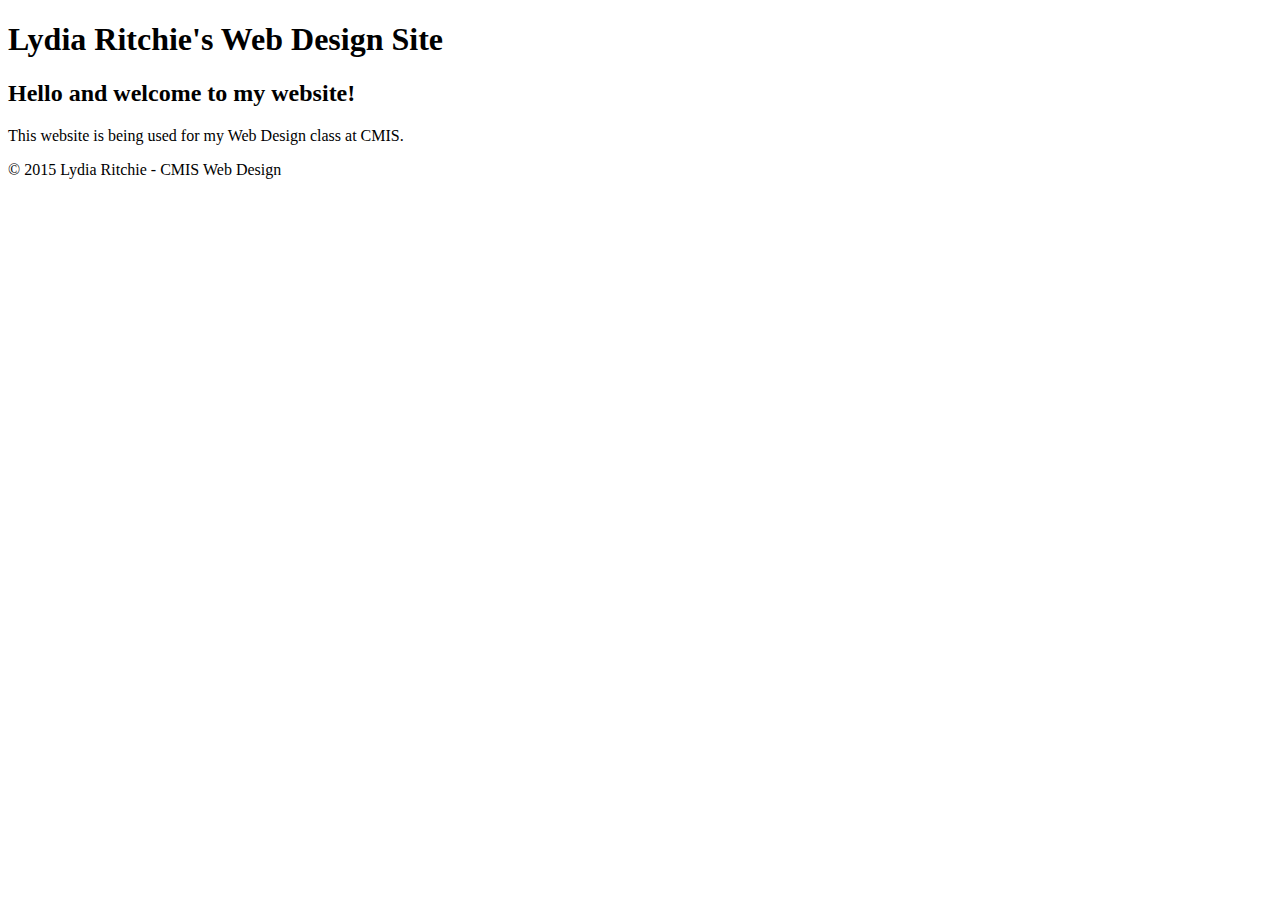
==== index.html @ 9897dba2 "I coded and created content for my site." ====
<!doctype html>
<html>
	<head>
		<title>
			Lydia Ritchie's Web Design Site
		</title>
		<meta charset = "utf-8"/>
	</head>
	<body>
		<header>
			<h1>
				Lydia Ritchie's Web Design Site
			</h1>
		</header>
		<nav>
		</nav>
		<main>
			<h2>
				Hello and welcome to my website!
			</h2>
			<p>
				This website is being used for my Web Design class at CMIS.
			</p>
		</main>
		<footer>
			<p>
				© 2015 Lydia Ritchie - CMIS Web Design
		</footer>
	</body>
</html>
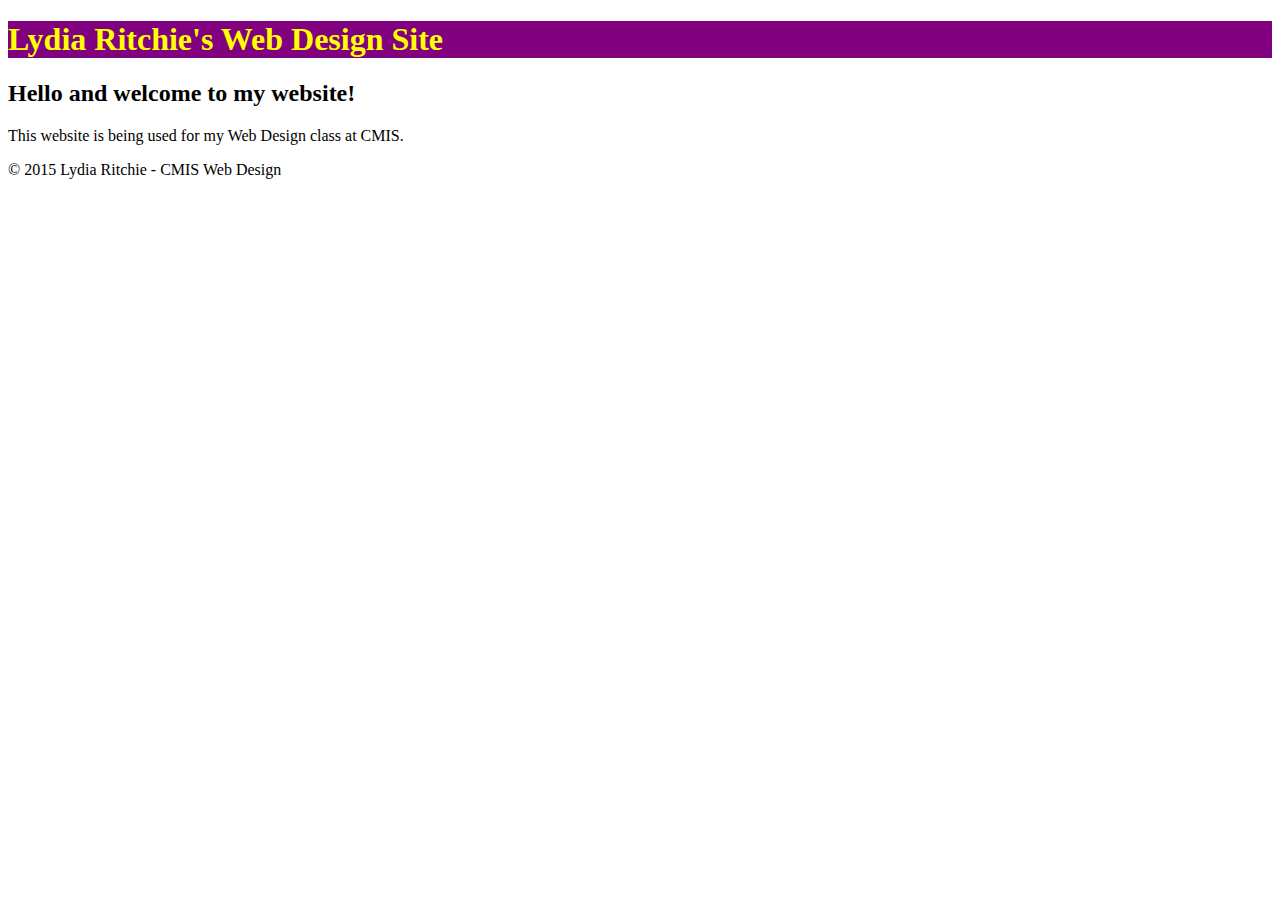
==== commit edd7053c: "I am working on our assignment." ====
--- a/index.html
+++ b/index.html
@@ -4,7 +4,9 @@
 		<title>
 			Lydia Ritchie's Web Design Site
 		</title>
+		
 		<meta charset = "utf-8"/>
+<link rel="stylesheet" href="main.css" type="text/css">
 	</head>
 	<body>
 		<header>
--- a/main.css
+++ b/main.css
@@ -0,0 +1,5 @@
+h1{
+	color: yellow;
+	background-color: purple;
+}
+
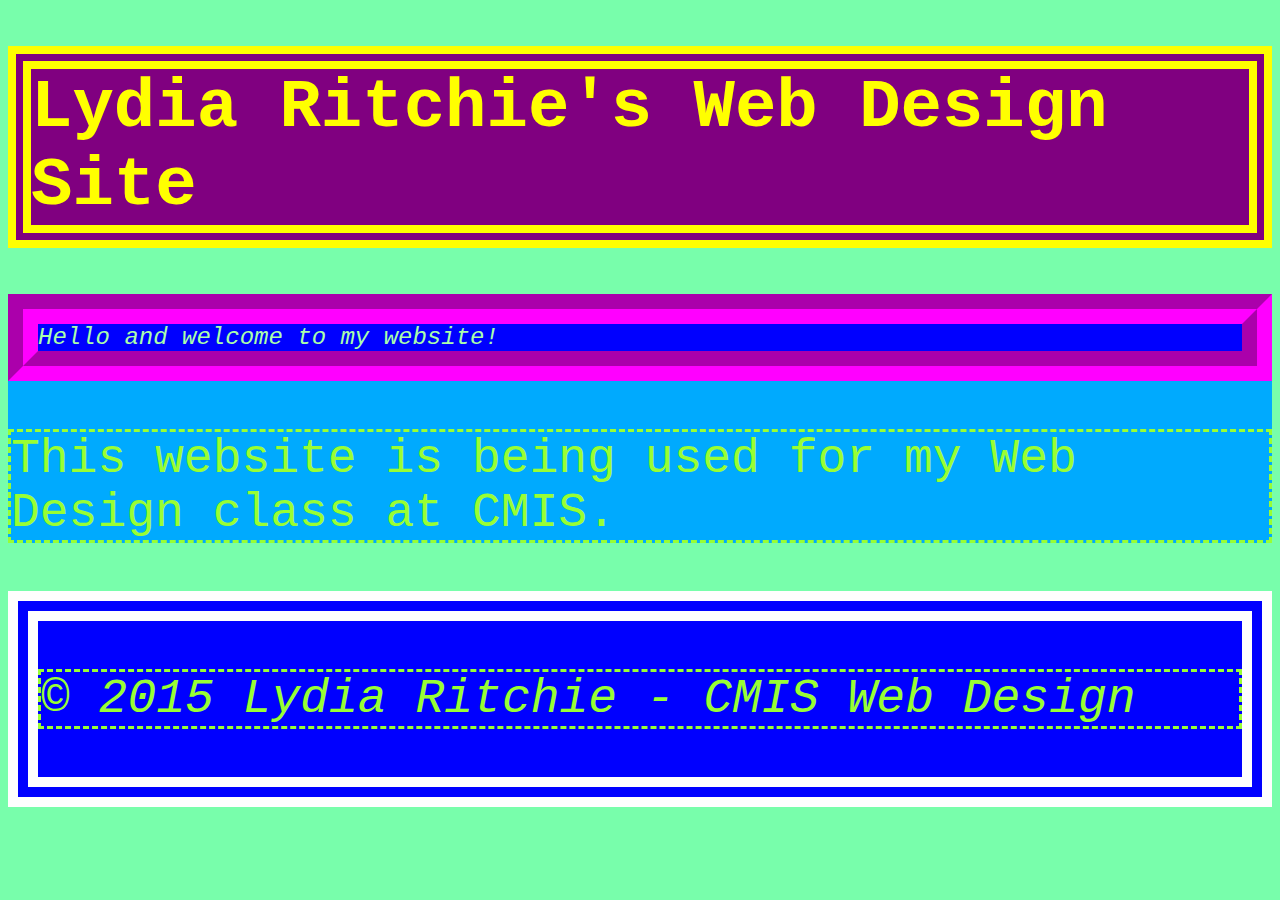
==== commit 63d7a1e4: "I tried to complete he css assignment." ====
--- a/index.html
+++ b/index.html
@@ -27,6 +27,7 @@
 		<footer>
 			<p>
 				© 2015 Lydia Ritchie - CMIS Web Design
+			</p>
 		</footer>
 	</body>
 </html>
--- a/main.css
+++ b/main.css
@@ -1,5 +1,44 @@
 h1{
 	color: yellow;
 	background-color: purple;
+	font-family: "Courier New", Monospace;
+	font-size: 69px;
+	border-style: double;
+	border-width: 23px;
+	font-weight:900;
+	
+}
+h2{
+	color: #abfeab;
+	background-color: blue;
+	font-family:"Courier New", Monospace;
+	font-style: italic;
+	font-weight:100;
+	border-style: groove;
+	border-width: 30px;
+	border-color: #ff00ff;
+}
+p{
+	color: #99fe33;
+	font-family: "Courier New", Monospace;
+	font-size: 48px;
+	border-style: dashed;
+
+}
+footer{
+    color: #deed33;
+	background-color: blue;
+	font-family:"Courier New", Monospace;
+	font-style: italic;
+	border-style: double;
+	border-width: 30px;
+	border-color:#fefefe;
+}
+body{
+	background-color:#78feab;
+}
+main{
+	background-color:#00aafe;
 }
 
+
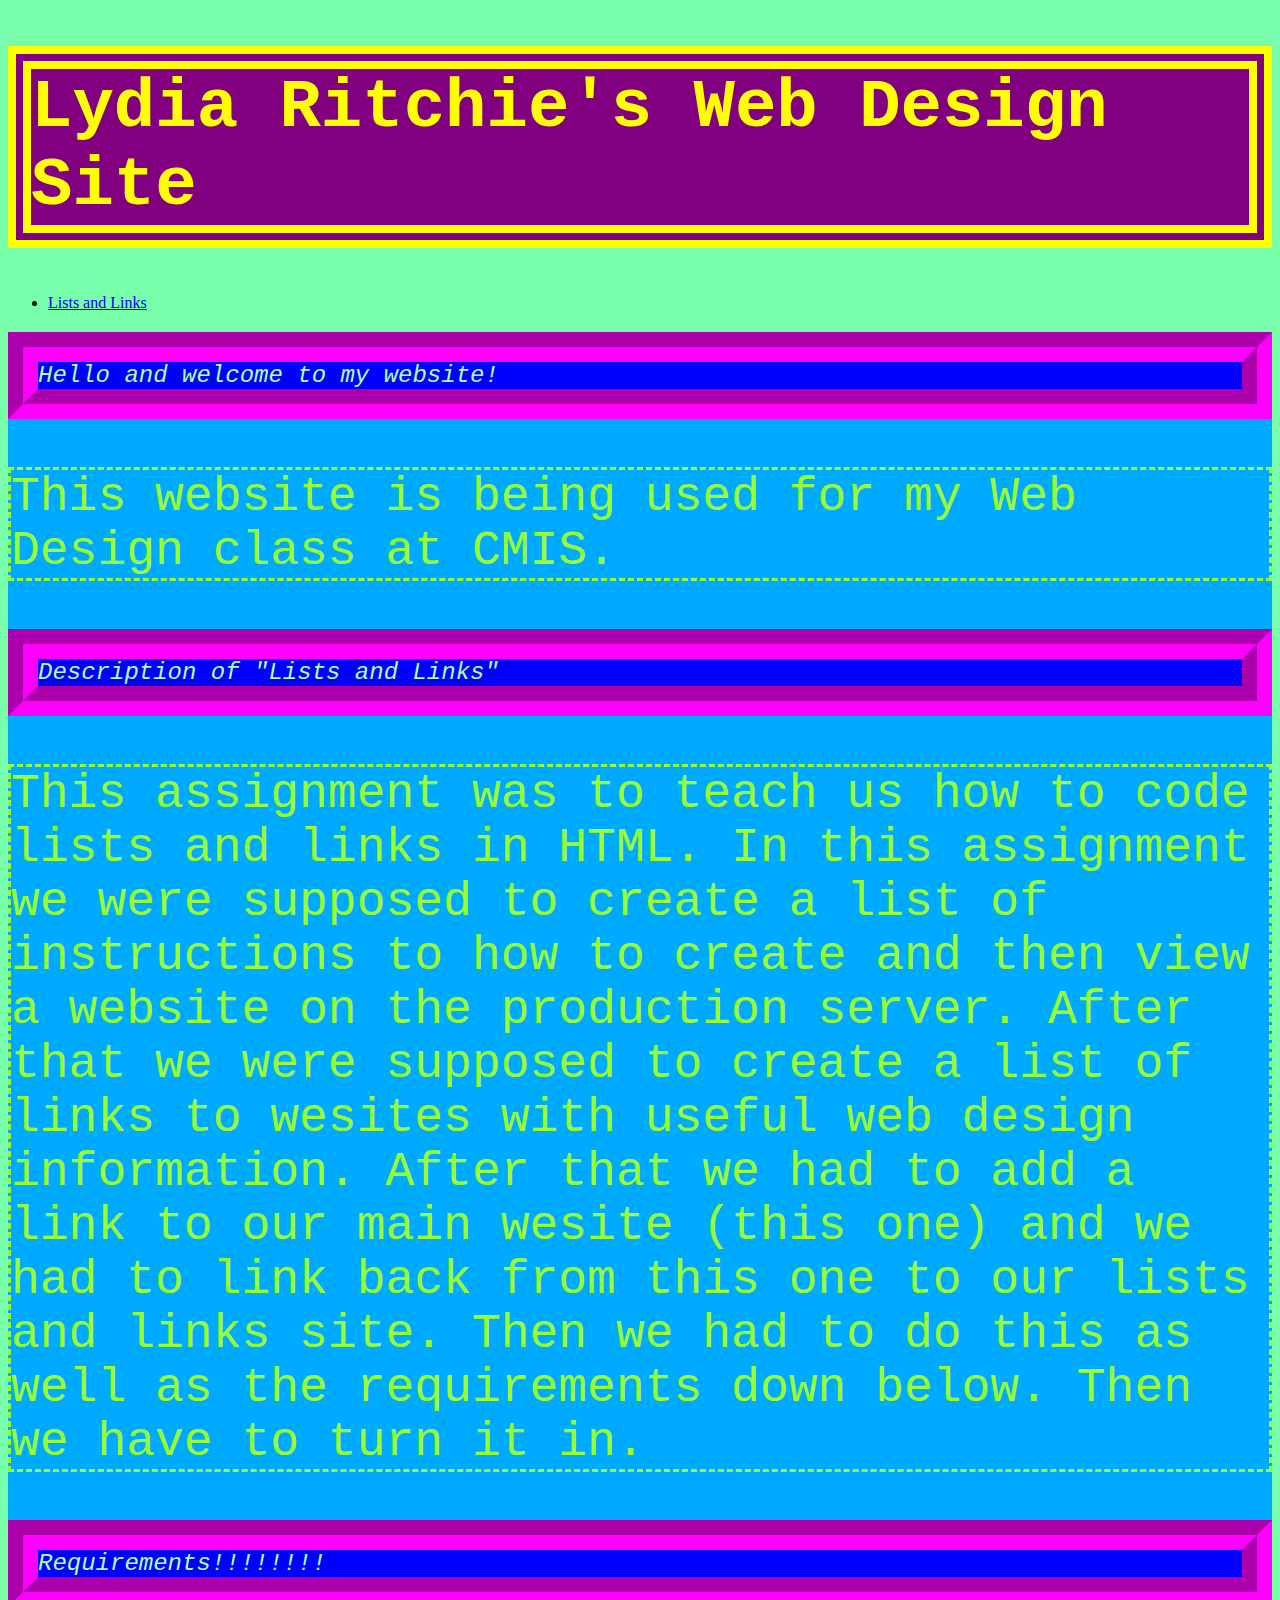
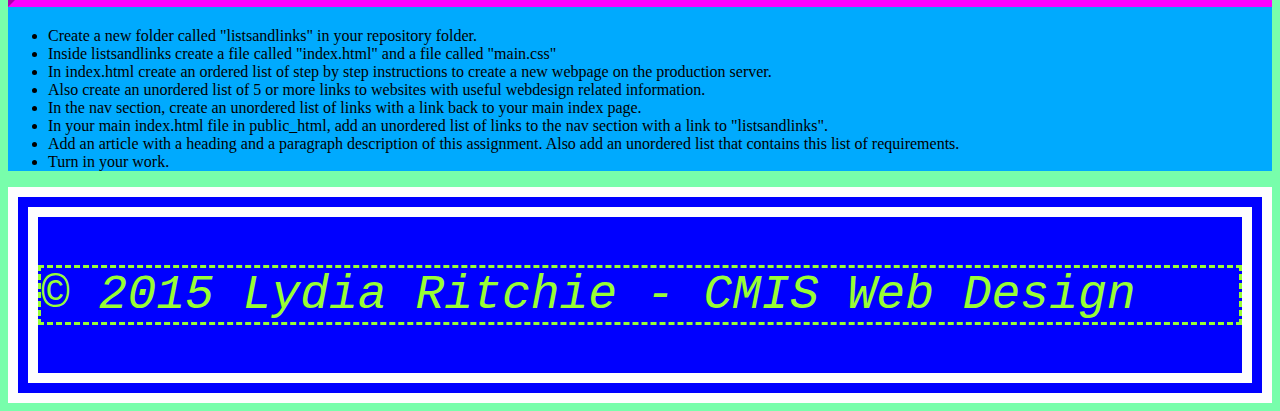
==== commit e5bdb63f: "I did the portion of Lists and links assignment today." ====
--- a/index.html
+++ b/index.html
@@ -6,7 +6,7 @@
 		</title>
 		
 		<meta charset = "utf-8"/>
-<link rel="stylesheet" href="main.css" type="text/css">
+		<link rel="stylesheet" href="main.css" type="text/css">
 	</head>
 	<body>
 		<header>
@@ -15,14 +15,57 @@
 			</h1>
 		</header>
 		<nav>
+			<ul>
+				<li>
+					<a href="listsandlinks" target="_blank">
+						Lists and Links
+					</a>
+				</li>
+			</ul>
 		</nav>
 		<main>
 			<h2>
 				Hello and welcome to my website!
 			</h2>
-			<p>
+				<p>
 				This website is being used for my Web Design class at CMIS.
-			</p>
+				</p>
+			<h2>
+				Description of "Lists and Links"
+			</h2>
+				<p>
+					This assignment was to teach us how to code lists and links in HTML. In this assignment we were supposed to create a list of instructions to how to create and then view a website on the production server. After that we were supposed to create a list of links to wesites with useful web design information. After that we had to add a link to our main wesite (this one) and we had to link back from this one to our lists and links site. Then we had to do this as well as the requirements down below. Then we have to turn it in.  
+				</p>
+			<h2>
+				Requirements!!!!!!!!
+			</h2>
+			<ul>
+				<li>
+					Create a new folder called "listsandlinks" in your repository folder.
+				</li>
+				<li>
+					Inside listsandlinks create a file called "index.html" and a file called "main.css"
+				</li>
+				<li>
+					In index.html create an ordered list of step by step instructions to create a new webpage on the production server.
+				</li>
+				<li>
+					Also create an unordered list of 5 or more links to websites with useful webdesign related information.
+				</li>	
+				<li>
+					In the nav section, create an unordered list of links with a link back to your main index page.
+				</li>
+				<li>
+					In your main index.html file in public_html, add an unordered list of links to the nav section with a link to "listsandlinks".
+				</li>
+				<li>
+					Add an article with a heading and a paragraph description of this assignment. Also add an unordered list that contains this list of requirements. 
+				</li>
+				<li>
+					Turn in your work.
+				</li>
+			</ul>
+				
 		</main>
 		<footer>
 			<p>
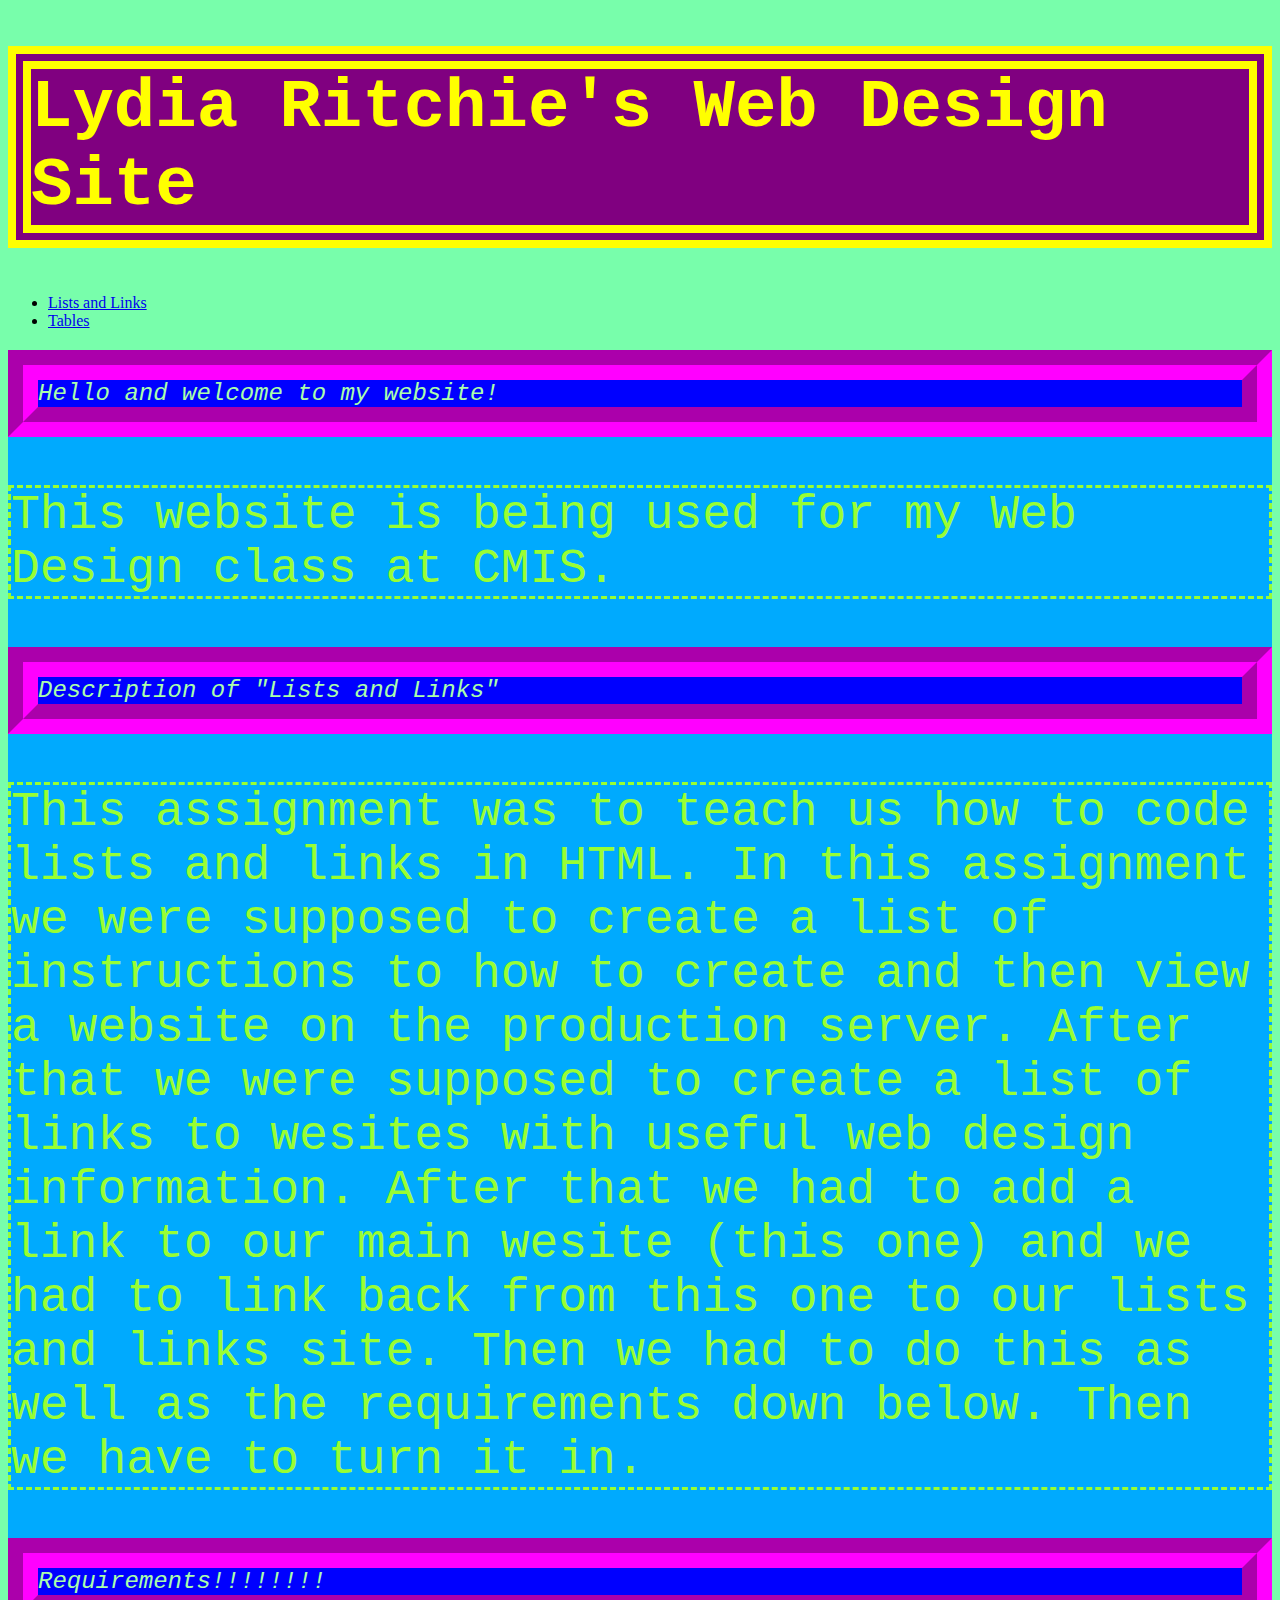
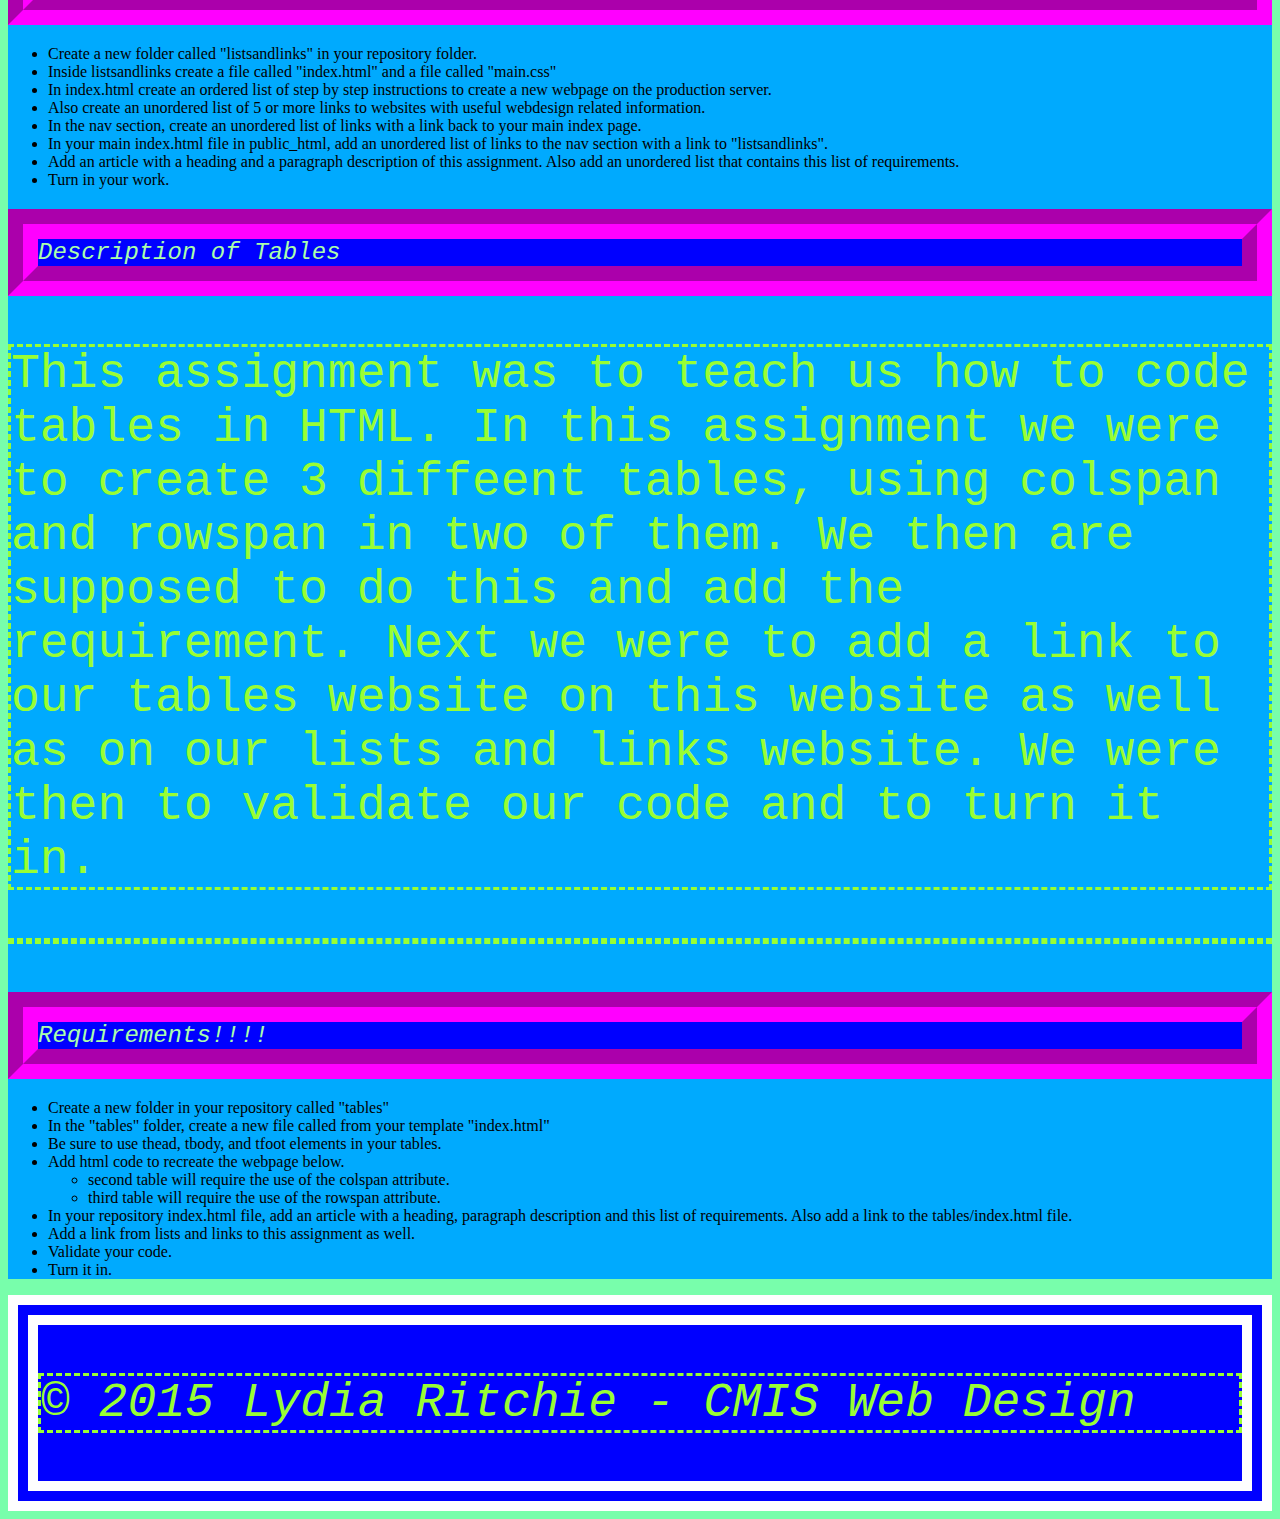
==== commit fe3fb74d: "I finished the tables assignment and figured out colspan and rowspan. I added all of the correct lin" ====
--- a/index.html
+++ b/index.html
@@ -19,6 +19,11 @@
 				<li>
 					<a href="listsandlinks" target="_blank">
 						Lists and Links
+					</a>
+				</li>
+				<li>
+					<a href="tables" target="_blank">
+						Tables
 					</a>
 				</li>
 			</ul>
@@ -65,7 +70,49 @@
 					Turn in your work.
 				</li>
 			</ul>
-				
+			<h2>
+				Description of Tables
+			</h2>
+				<p>
+					This assignment was to teach us how to code tables in HTML. In this assignment we were to create 3 diffeent tables, using colspan and rowspan in two of them. We then are supposed to do this and add the requirement. Next we were to add a link to our tables website on this website as well as on our lists and links website. We were then to validate our code and to turn it in.
+				<p>
+			<h2>
+				Requirements!!!!
+			</h2> 
+			<ul>
+				<li>
+					Create a new folder in your repository called "tables"
+				</li>
+				<li>
+					In the "tables" folder, create a new file called from your template "index.html"
+				</li>
+				<li>
+					Be sure to use thead, tbody, and tfoot elements in your tables.
+				</li>
+				<li>
+					Add html code to recreate the webpage below.
+						<ul>
+							<li>
+								second table will require the use of the colspan attribute.
+							</li>
+							<li>
+								third table will require the use of the rowspan attribute.
+							</li>
+						</ul>
+				</li>	
+				<li>
+					In your repository index.html file, add an article with a heading, paragraph description and this list of requirements. Also add a link to the tables/index.html file. 
+				</li>
+				<li>
+					Add a link from lists and links to this assignment as well.
+				</li>
+				<li>
+					Validate your code.
+				</li>
+				<li>
+					Turn it in.
+				</li>
+			</ul>
 		</main>
 		<footer>
 			<p>
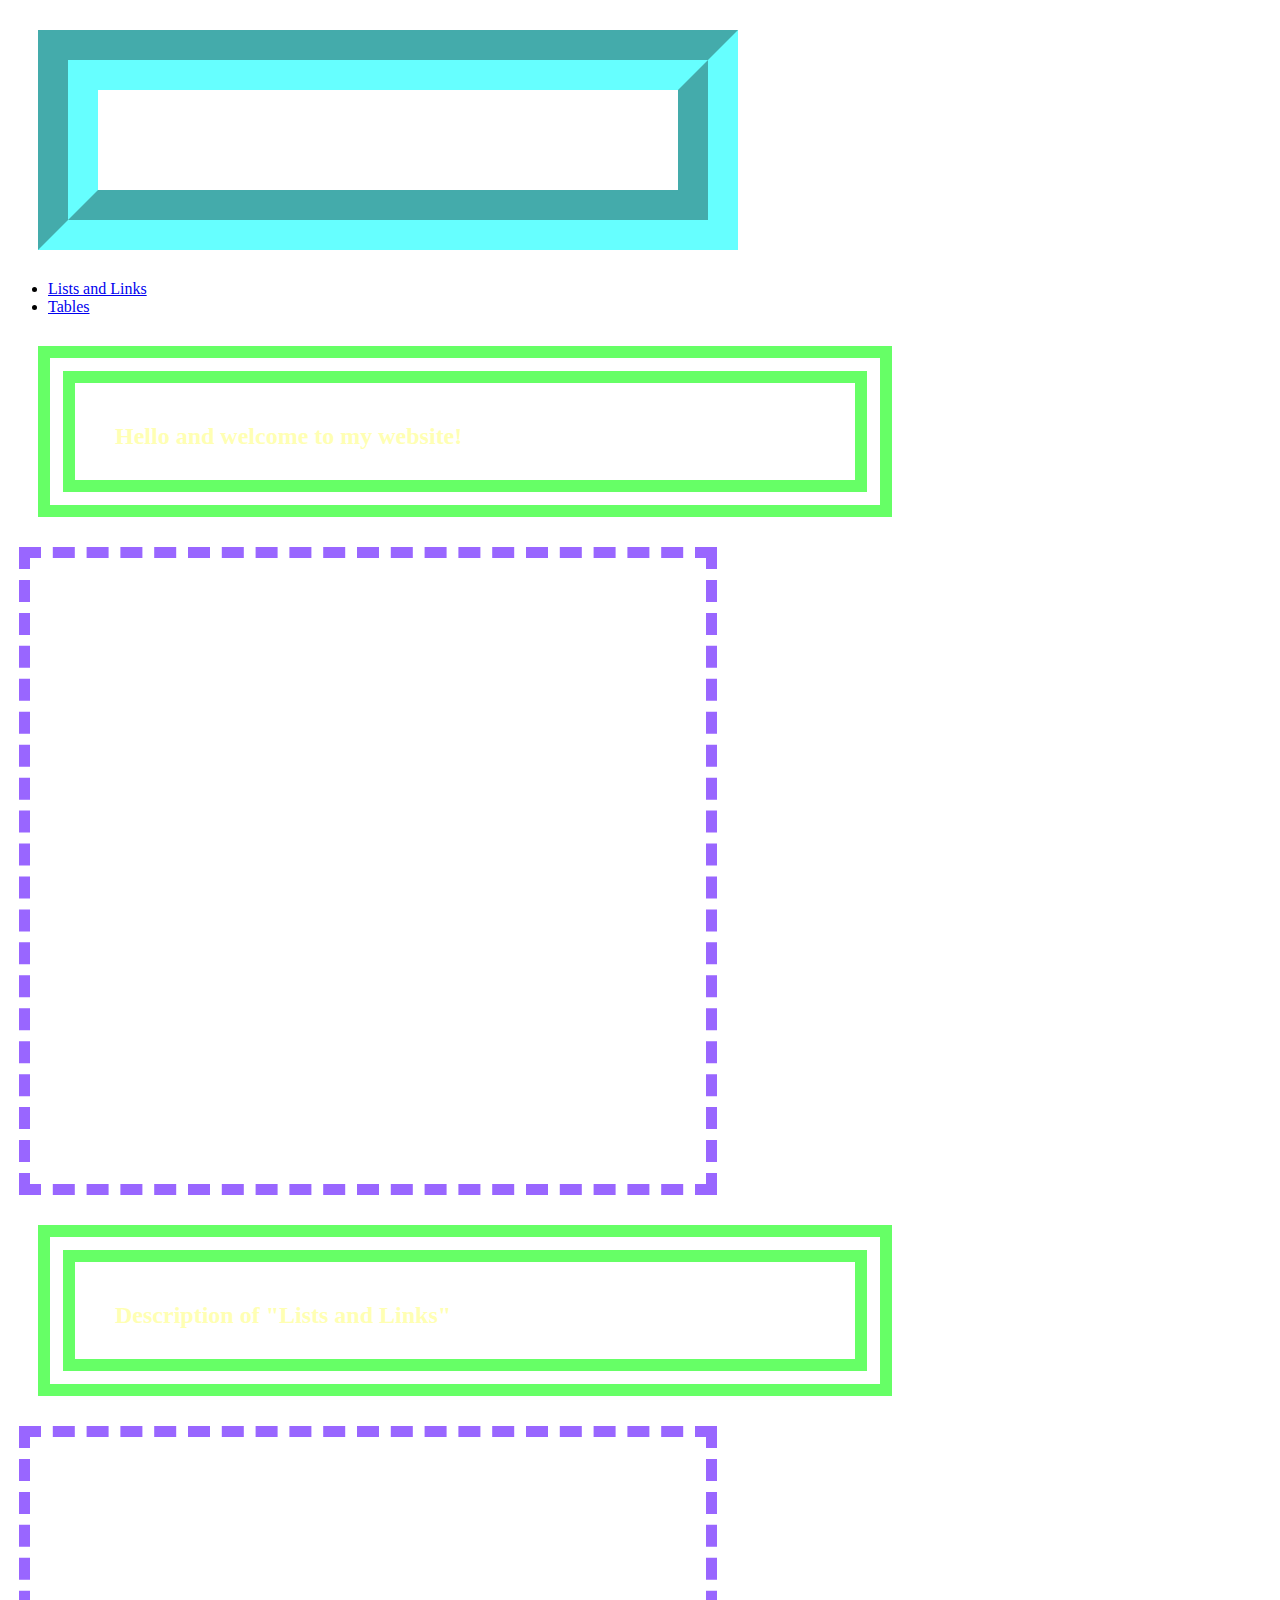
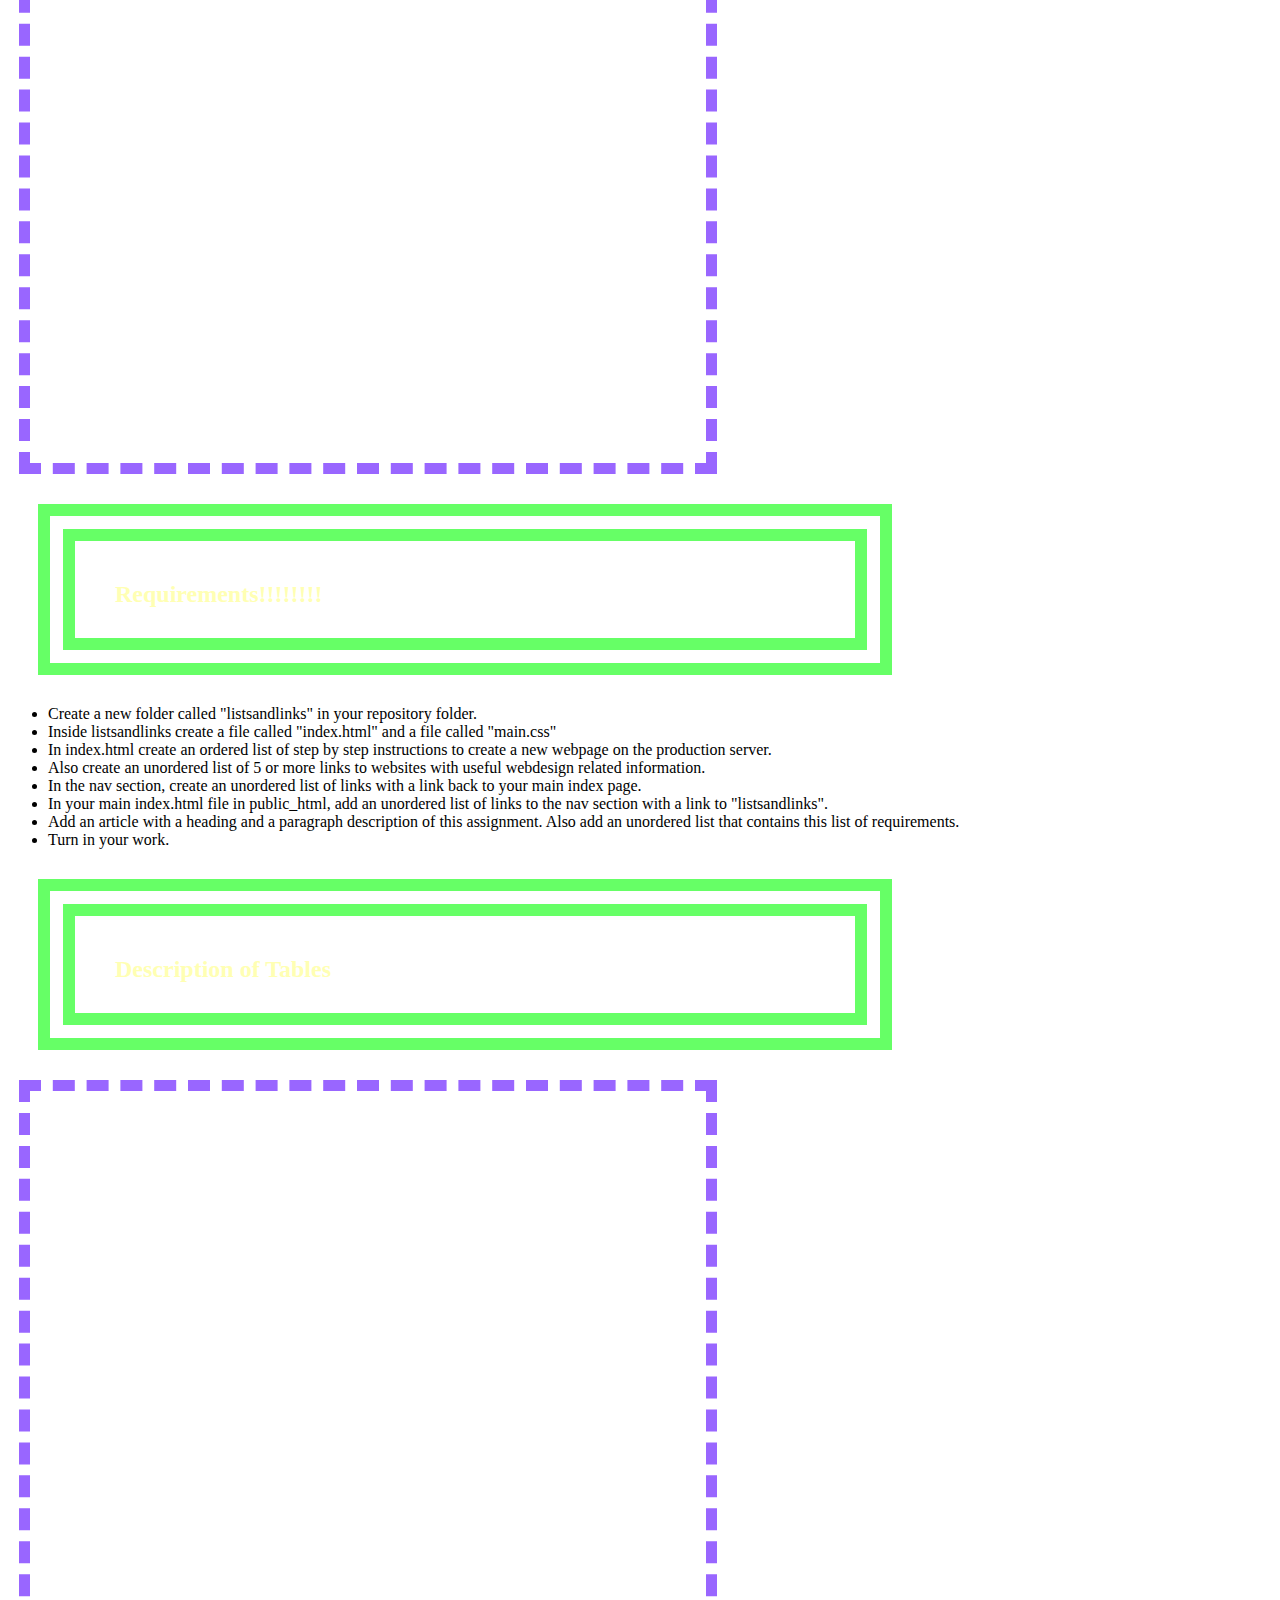
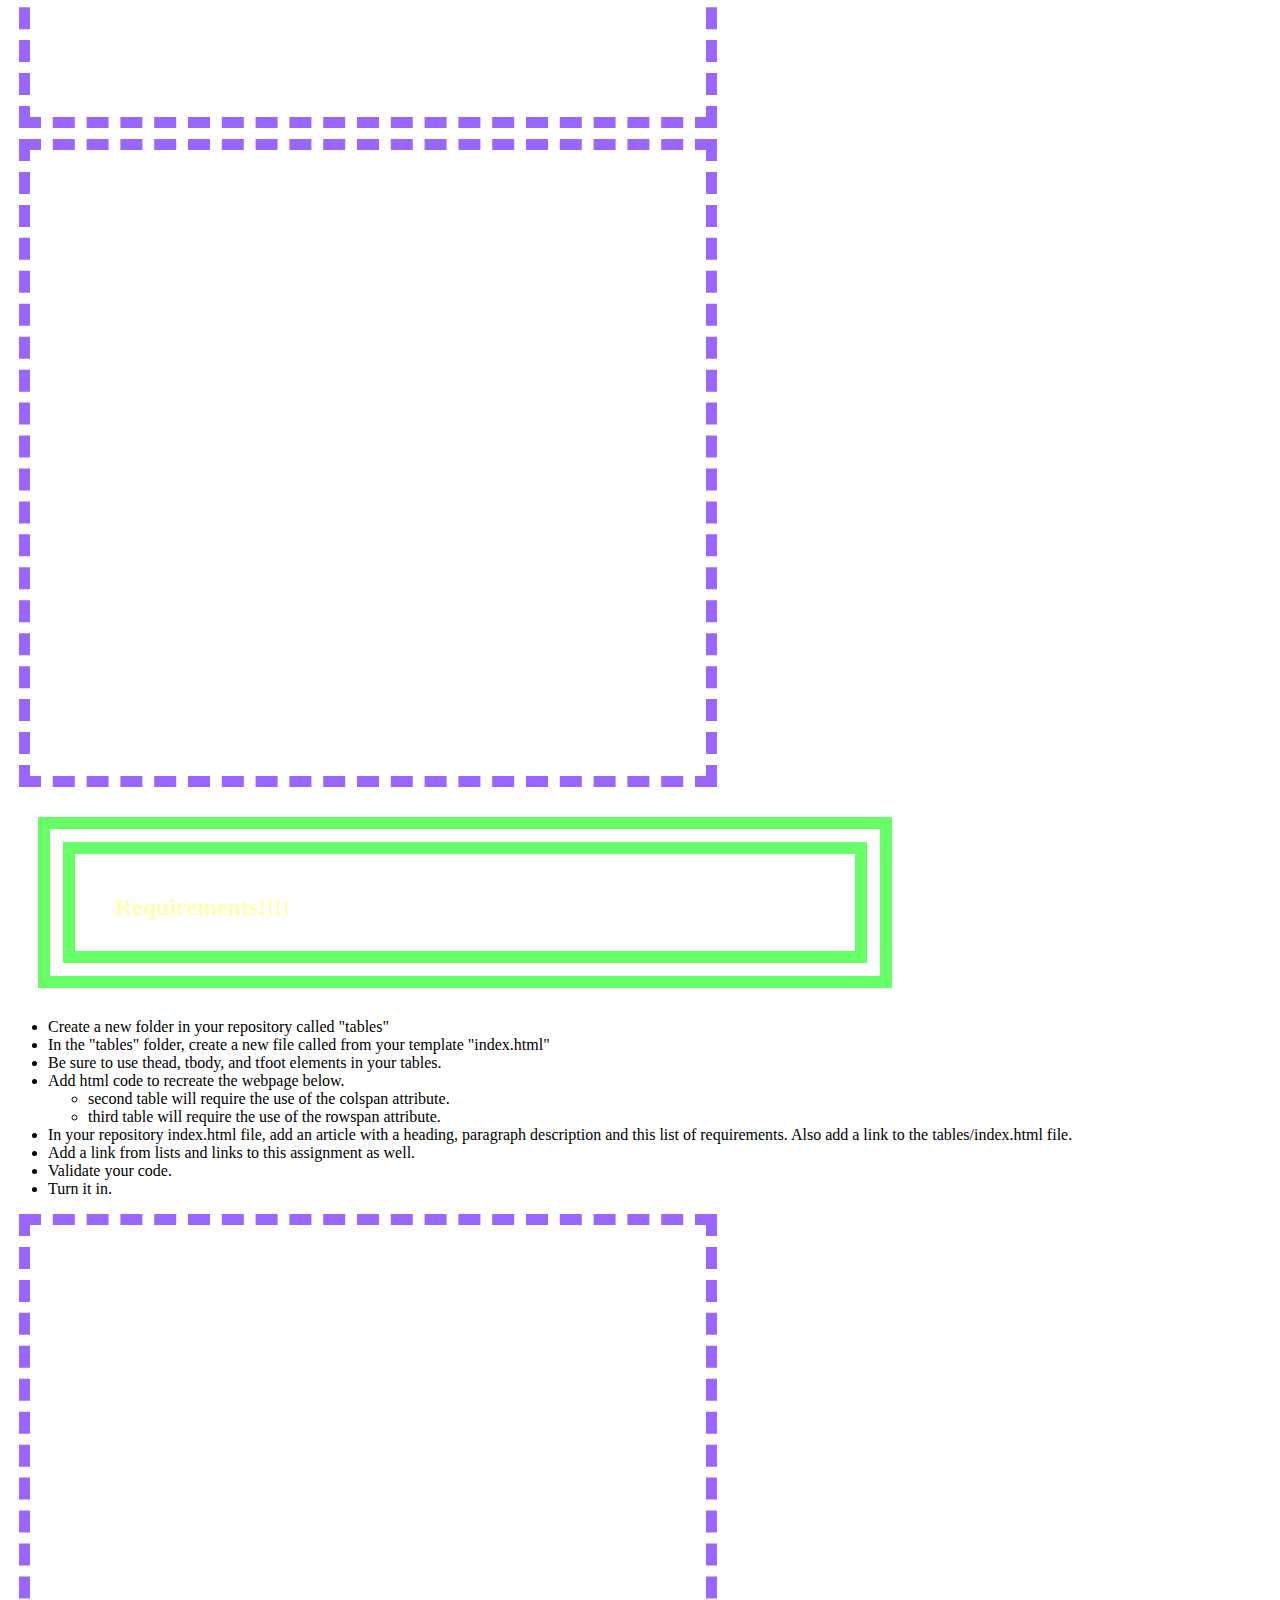
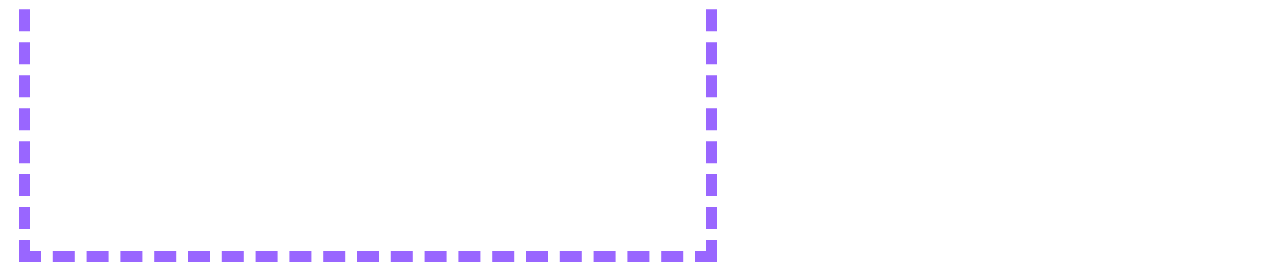
==== commit b38112e2: "I started the box model figured out how to put gifs of animals flying in space on mexican food as th" ====
--- a/index.html
+++ b/index.html
@@ -6,7 +6,7 @@
 		</title>
 		
 		<meta charset = "utf-8"/>
-		<link rel="stylesheet" href="main.css" type="text/css">
+		<link rel="stylesheet" href="css/box.css" type="text/css">
 	</head>
 	<body>
 		<header>
--- a/css/box.css
+++ b/css/box.css
@@ -0,0 +1,30 @@
+h1{
+	border:60px #66ffff;
+	border-style: groove;
+	background-image:url("http://www.catgifpage.com/gifs/291.gif");
+	margin:30px;
+	padding:40px;
+	width:500px;
+	height:20px;
+	color: white;
+}
+h2{
+	border:37px #66ff66;
+	border-style:double;
+	background-image:url("https://45.media.tumblr.com/247899ad2c1f9de8de2ca3b037a308d3/tumblr_mfu4e95XVb1r4xjo2o1_500.gif");
+	margin:30px;
+	padding:40px;
+	width:700px;
+	height:17px;
+	color: #ffffb3;
+}
+p{
+	border:11px #9966ff;
+	border-style:dashed;
+	background-image:url("http://24.media.tumblr.com/22339d34fa9bceb249590f7b3fea05f1/tumblr_n2lcrqx0791r4ur2xo1_500.gif");
+	margin:11px;
+	padding:13px;
+	width:650px;
+	height:600px;
+	color: white;
+}
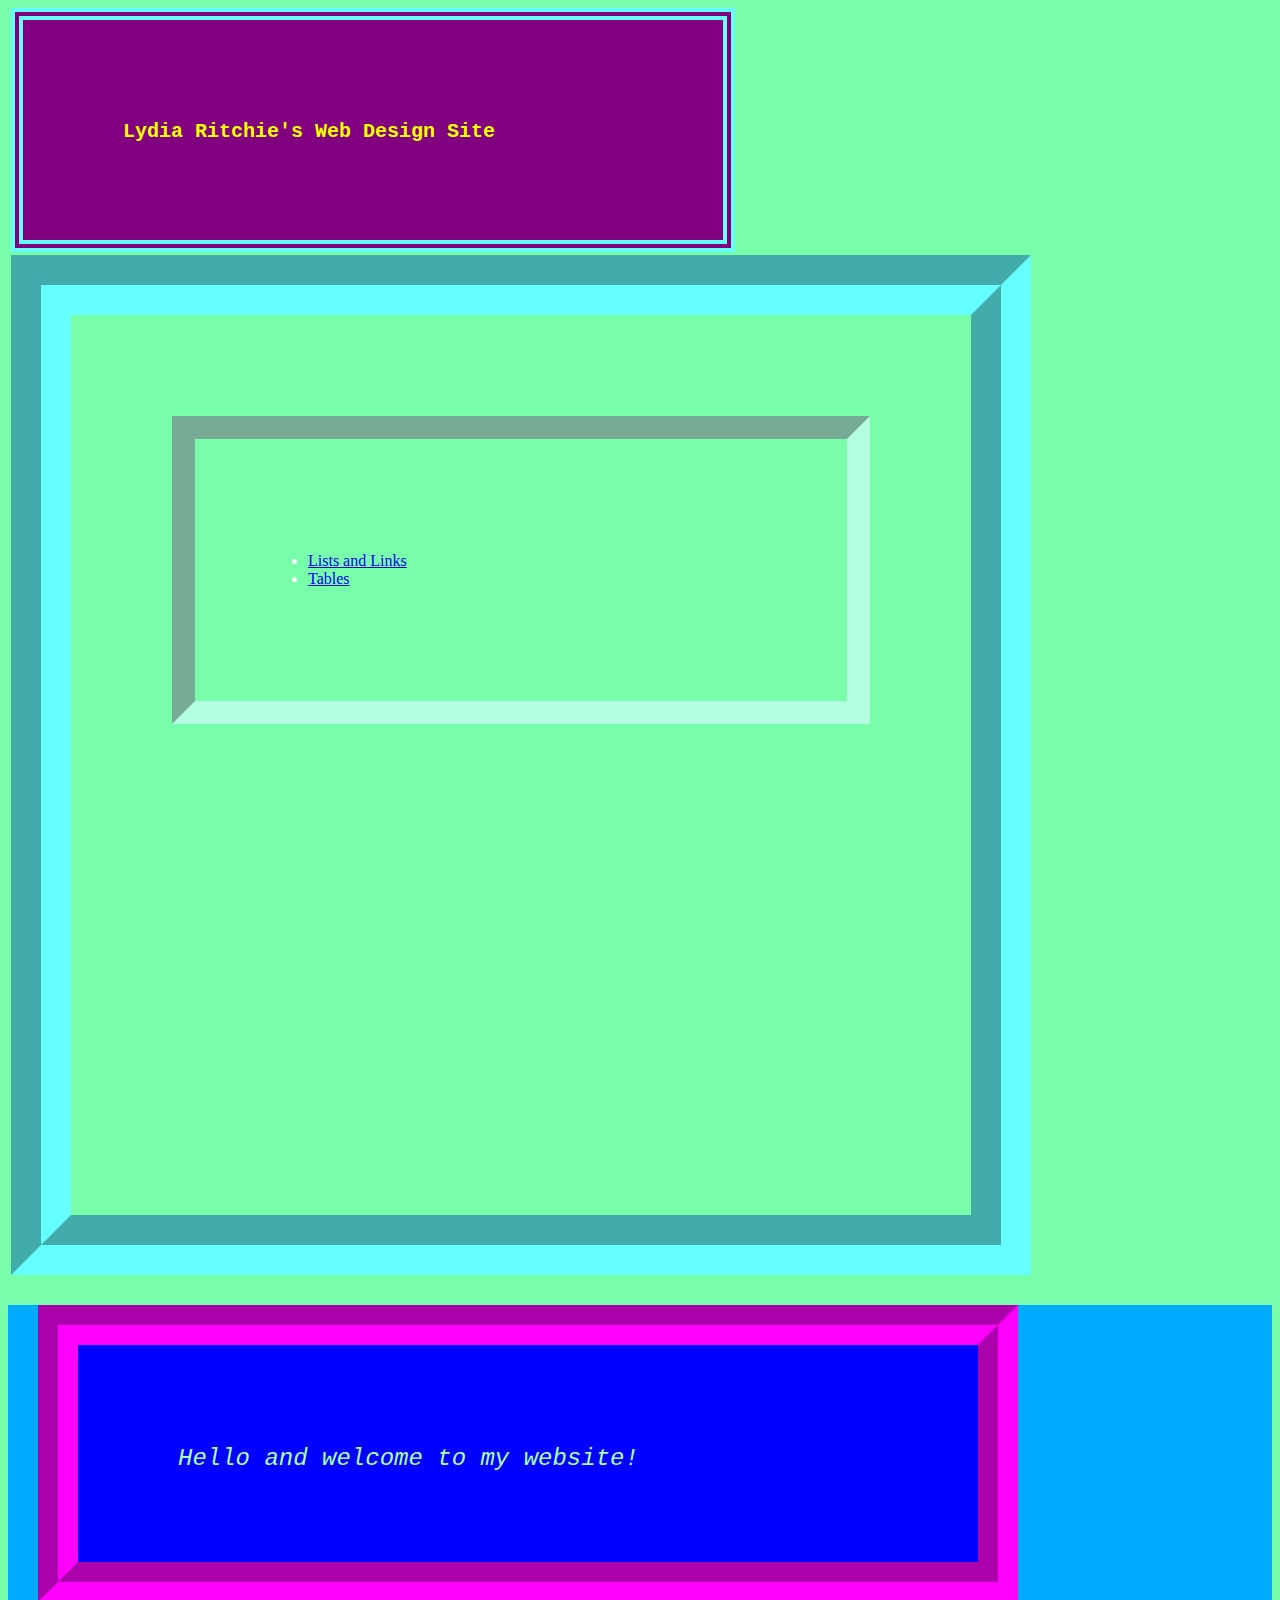
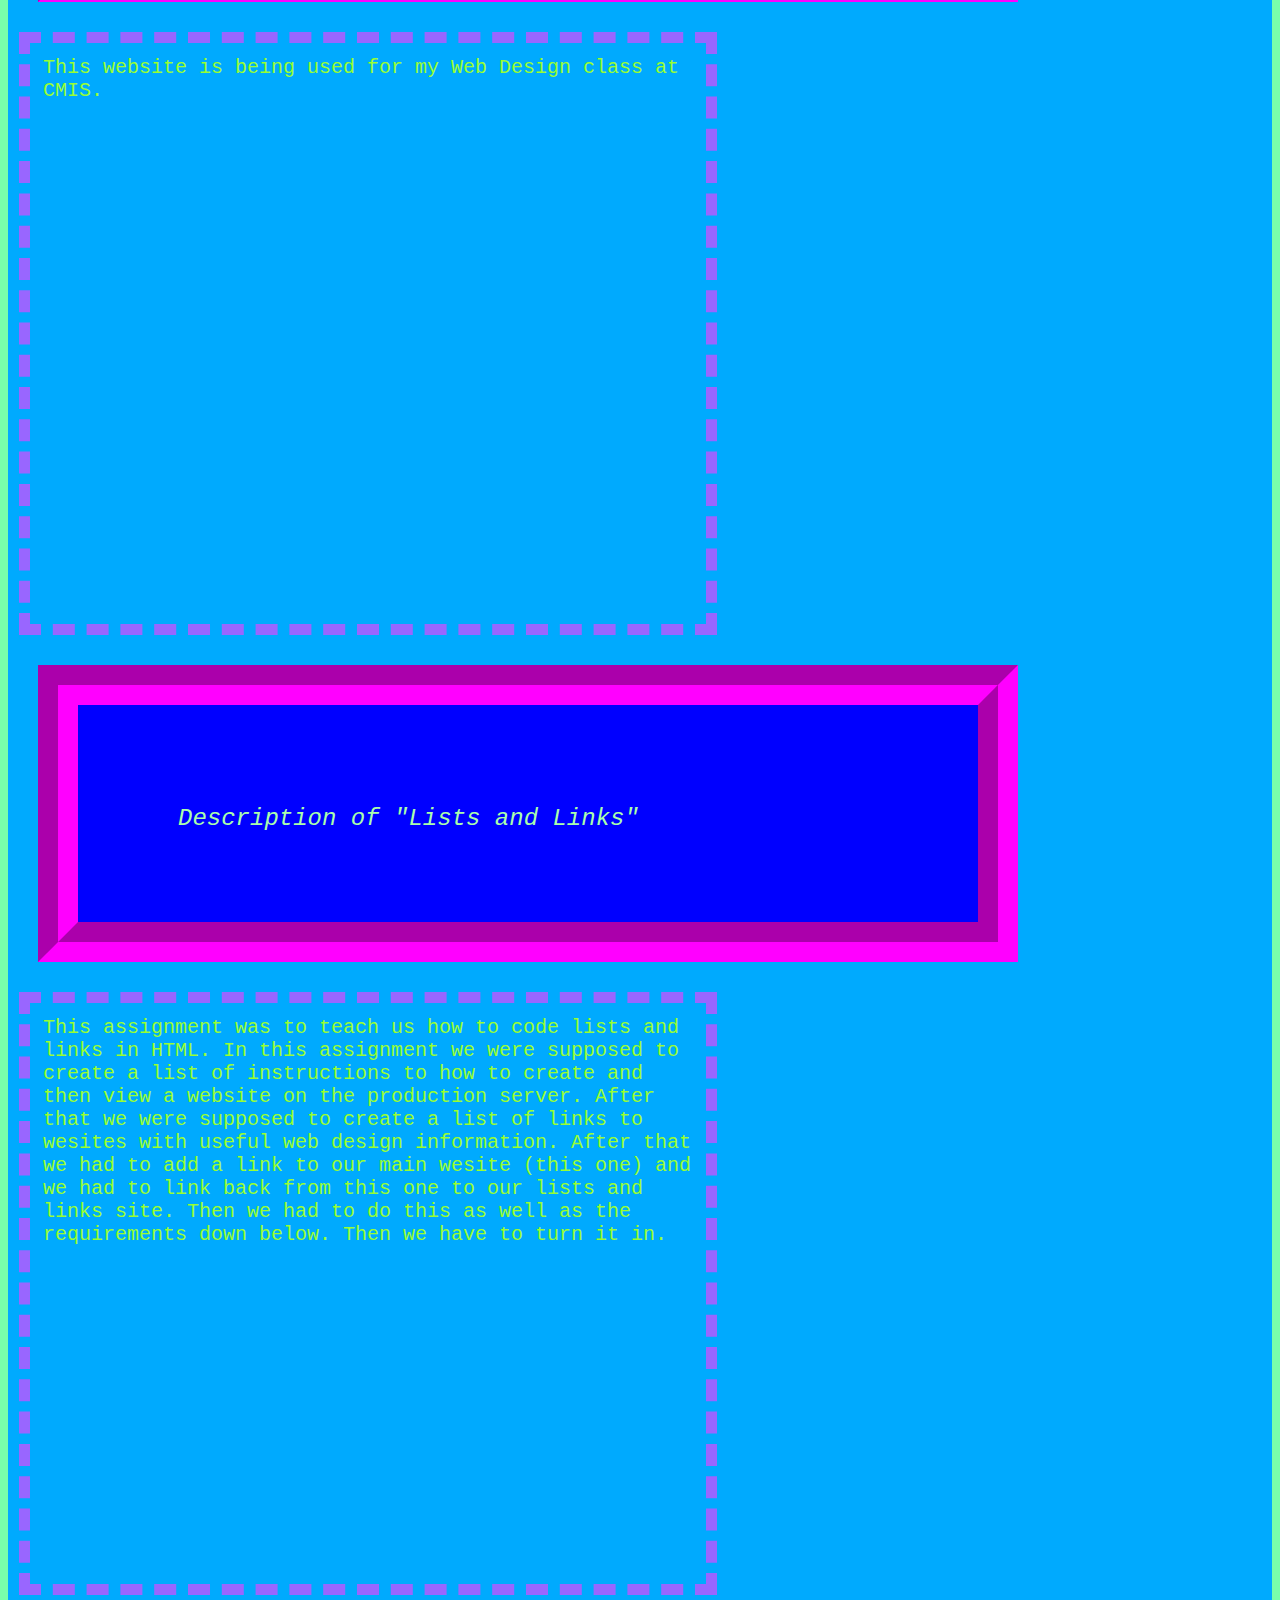
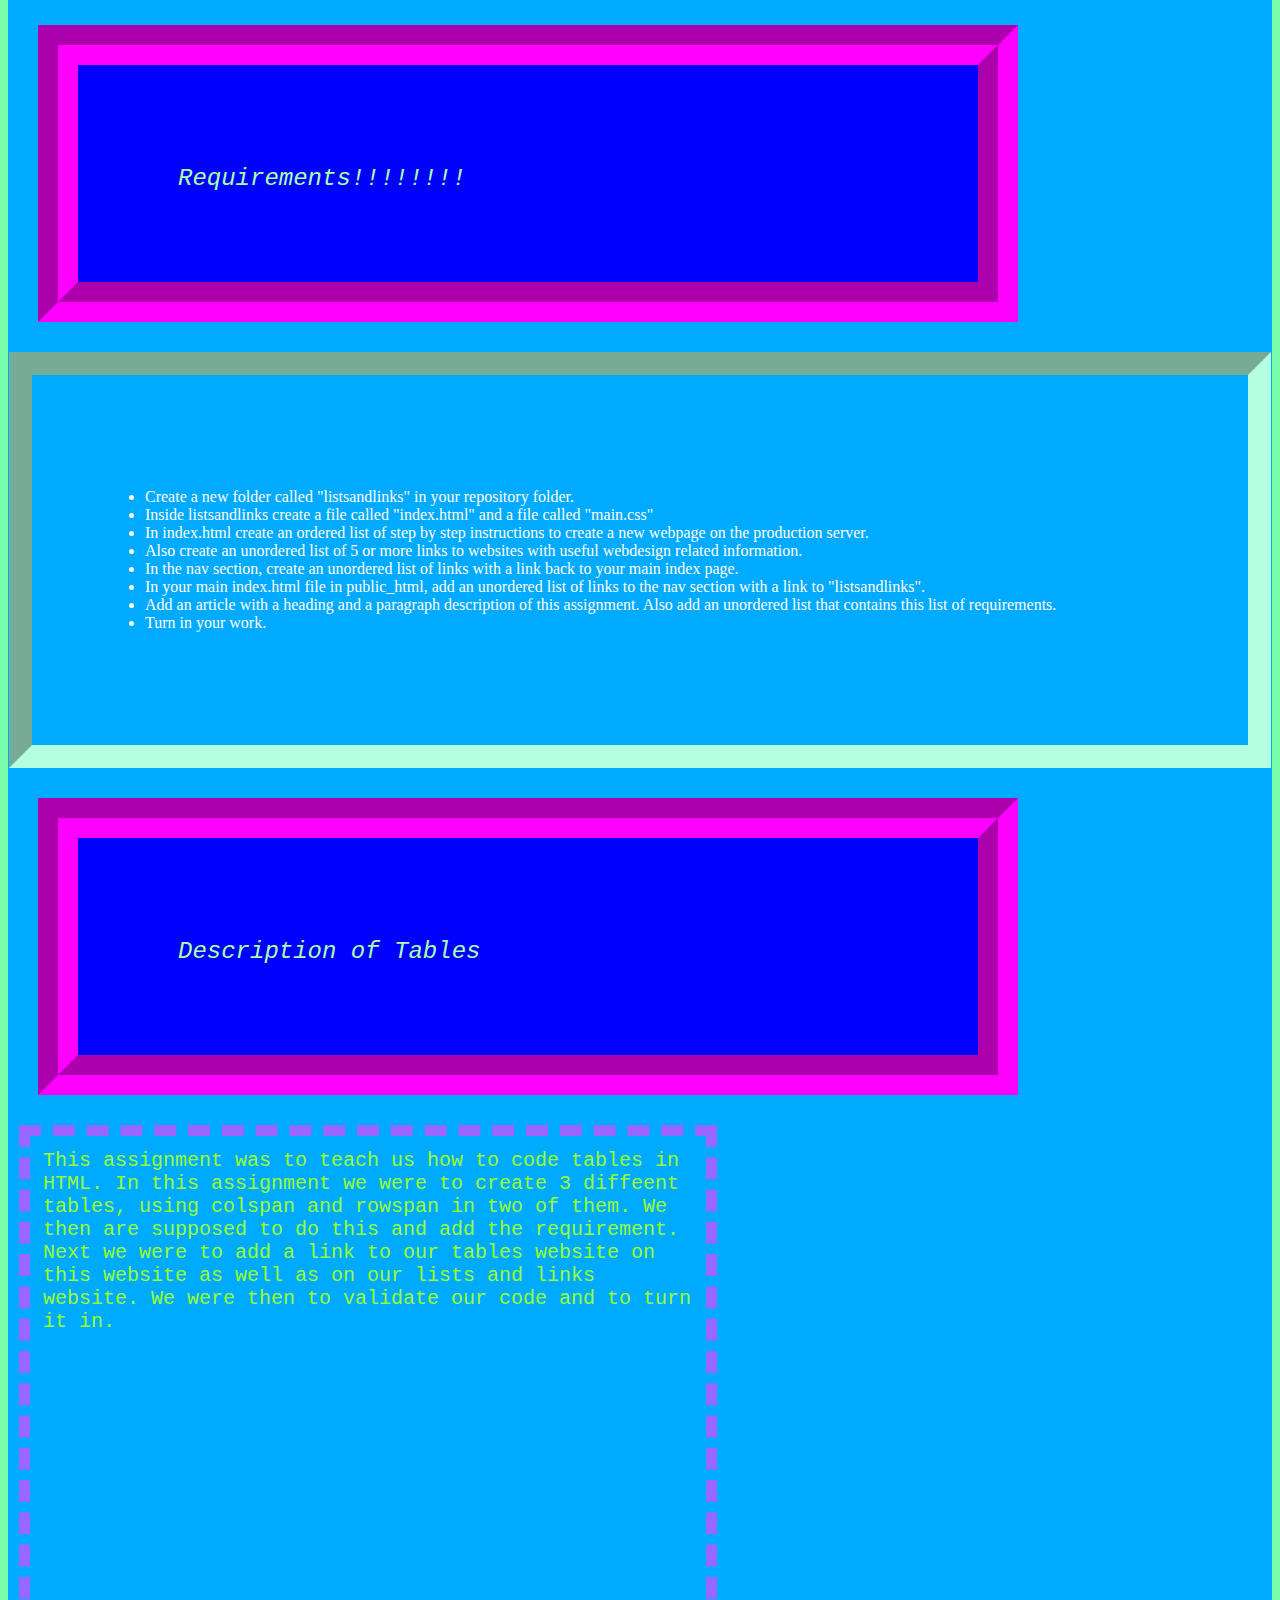
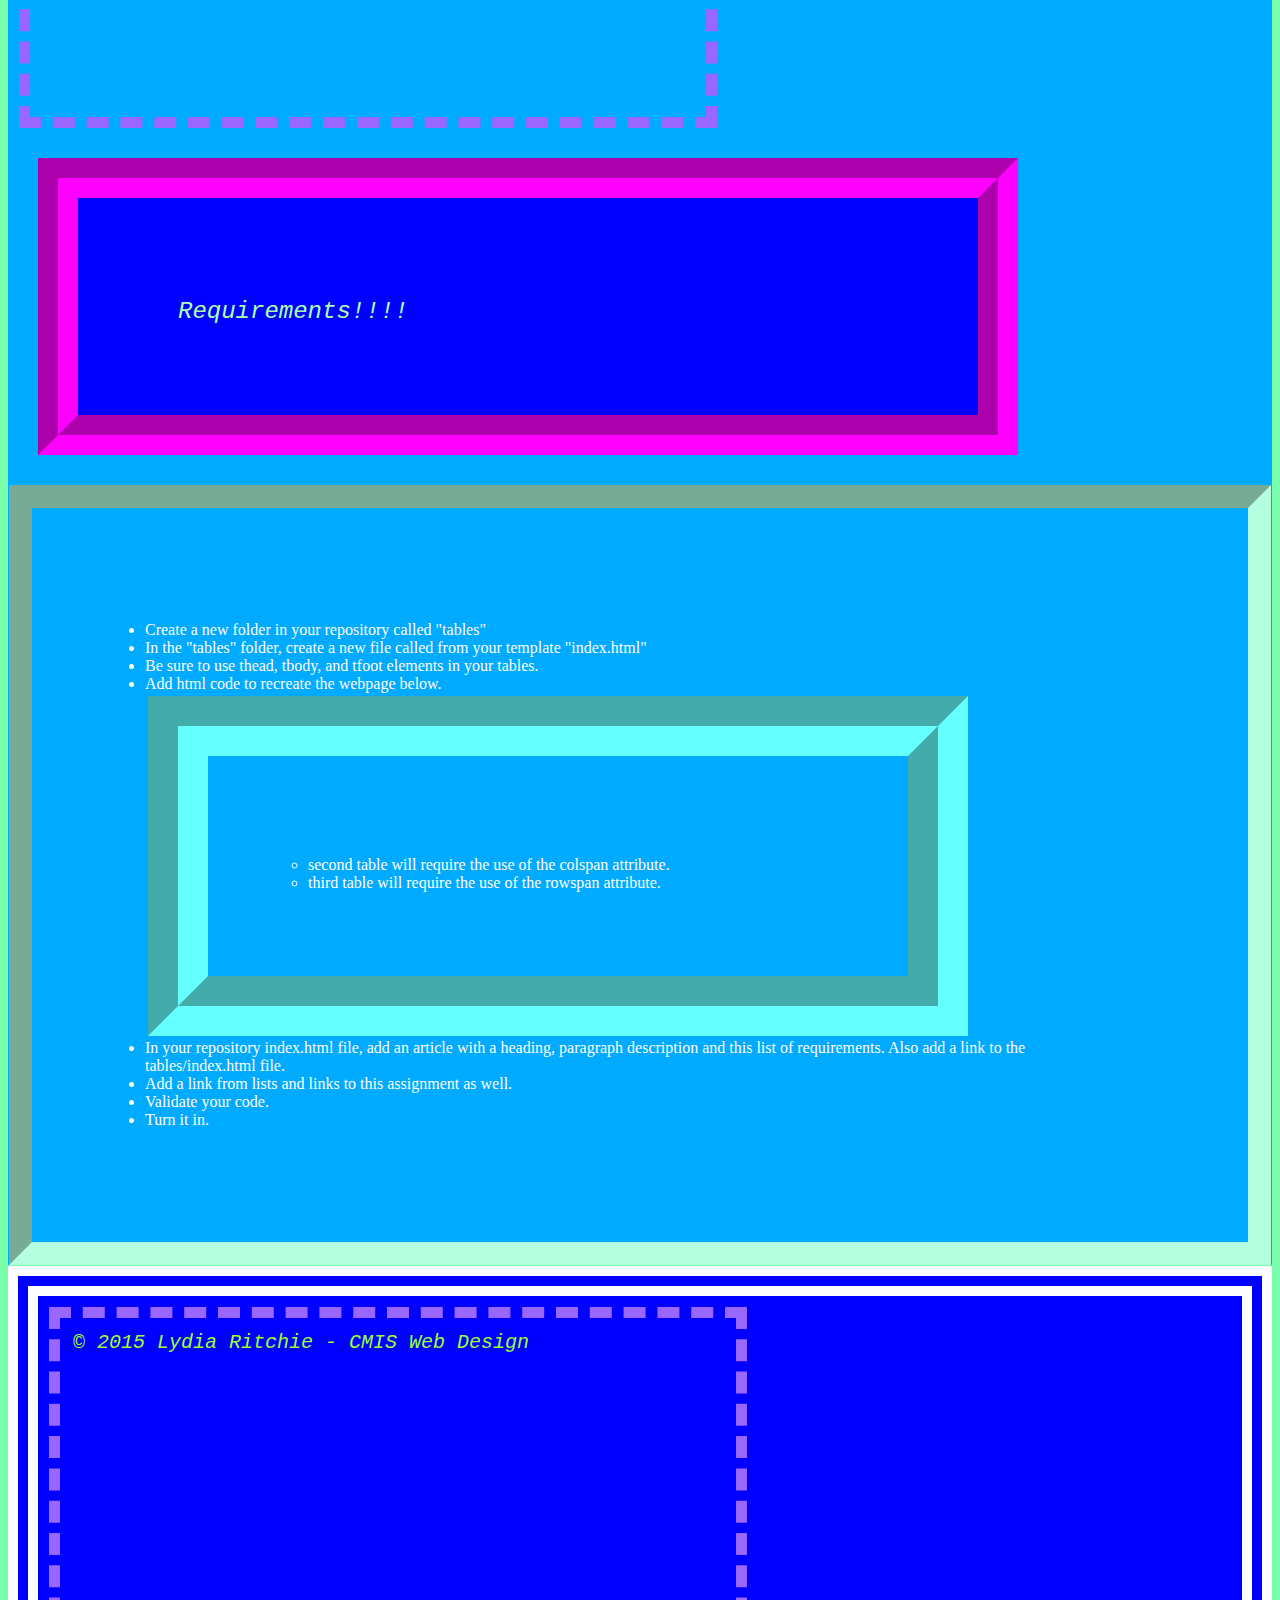
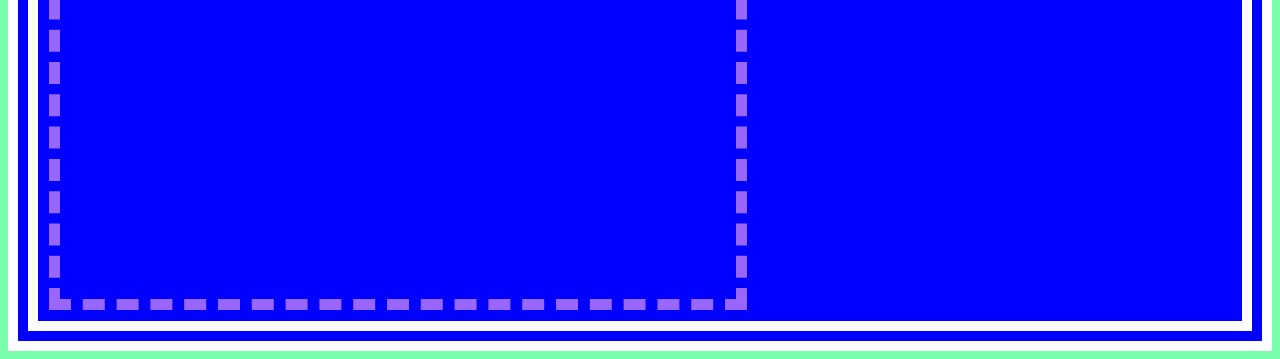
==== commit d2441e86: "I worked on the box model and combinators project" ====
--- a/index.html
+++ b/index.html
@@ -7,6 +7,7 @@
 		
 		<meta charset = "utf-8"/>
 		<link rel="stylesheet" href="css/box.css" type="text/css">
+		<link rel="stylesheet" href="main.css" type="text/css">
 	</head>
 	<body>
 		<header>
@@ -75,7 +76,7 @@
 			</h2>
 				<p>
 					This assignment was to teach us how to code tables in HTML. In this assignment we were to create 3 diffeent tables, using colspan and rowspan in two of them. We then are supposed to do this and add the requirement. Next we were to add a link to our tables website on this website as well as on our lists and links website. We were then to validate our code and to turn it in.
-				<p>
+				</p>
 			<h2>
 				Requirements!!!!
 			</h2> 
--- a/css/box.css
+++ b/css/box.css
@@ -2,8 +2,8 @@
 	border:60px #66ffff;
 	border-style: groove;
 	background-image:url("http://www.catgifpage.com/gifs/291.gif");
-	margin:30px;
-	padding:40px;
+	margin:3px;
+	padding:100px;
 	width:500px;
 	height:20px;
 	color: white;
@@ -13,7 +13,7 @@
 	border-style:double;
 	background-image:url("https://45.media.tumblr.com/247899ad2c1f9de8de2ca3b037a308d3/tumblr_mfu4e95XVb1r4xjo2o1_500.gif");
 	margin:30px;
-	padding:40px;
+	padding:100px;
 	width:700px;
 	height:17px;
 	color: #ffffb3;
@@ -25,6 +25,35 @@
 	margin:11px;
 	padding:13px;
 	width:650px;
-	height:600px;
+	height:555px;
 	color: white;
 }
+ul{
+	border:23px #b3ffe0;
+	border-style:inset;
+	background-image:url("http://24.media.tumblr.com/22339d34fa9bceb249590f7b3fea05f1/tumblr_n2lcrqx0791r4ur2xo1_500.gif");
+	margin:1px;
+	padding:113px;
+	
+	color: white;
+}
+ul li ul{
+	border:60px #66ffff;
+	border-style: groove;
+	background-image:url("http://i.imgur.com/2Y4oZtj.gif");
+	margin:3px;
+	padding:100px;
+	width:500px;
+	height:20px;
+	color: white;
+}
+nav{
+	border:60px #66ffff;
+	border-style: groove;
+	background-image:url("http://i.imgur.com/mJRa4GD.gif");
+	margin:3px;
+	padding:100px;
+	width:700px;
+	height:700px;
+	color: white;
+}
--- a/main.css
+++ b/main.css
@@ -0,0 +1,44 @@
+h1{
+	color: yellow;
+	background-color: purple;
+	font-family: "Courier New", Monospace;
+	font-size: 20px;
+	border-style: double;
+	border-width: 12px;
+	font-weight:900;
+	
+}
+h2{
+	color: #abfeab;
+	background-color: blue;
+	font-family:"Courier New", Monospace;
+	font-style: italic;
+	font-weight:100;
+	border-style: groove;
+	border-width: 40px;
+	border-color: #ff00ff;
+}
+p{
+	color: #99fe33;
+	font-family: "Courier New", Monospace;
+	font-size: 20px;
+	border-style: dashed;
+
+}
+footer{
+    color: #deed33;
+	background-color: blue;
+	font-family:"Courier New", Monospace;
+	font-style: italic;
+	border-style: double;
+	border-width: 30px;
+	border-color:#fefefe;
+}
+body{
+	background-color:#78feab;
+}
+main{
+	background-color:#00aafe;
+}
+
+
